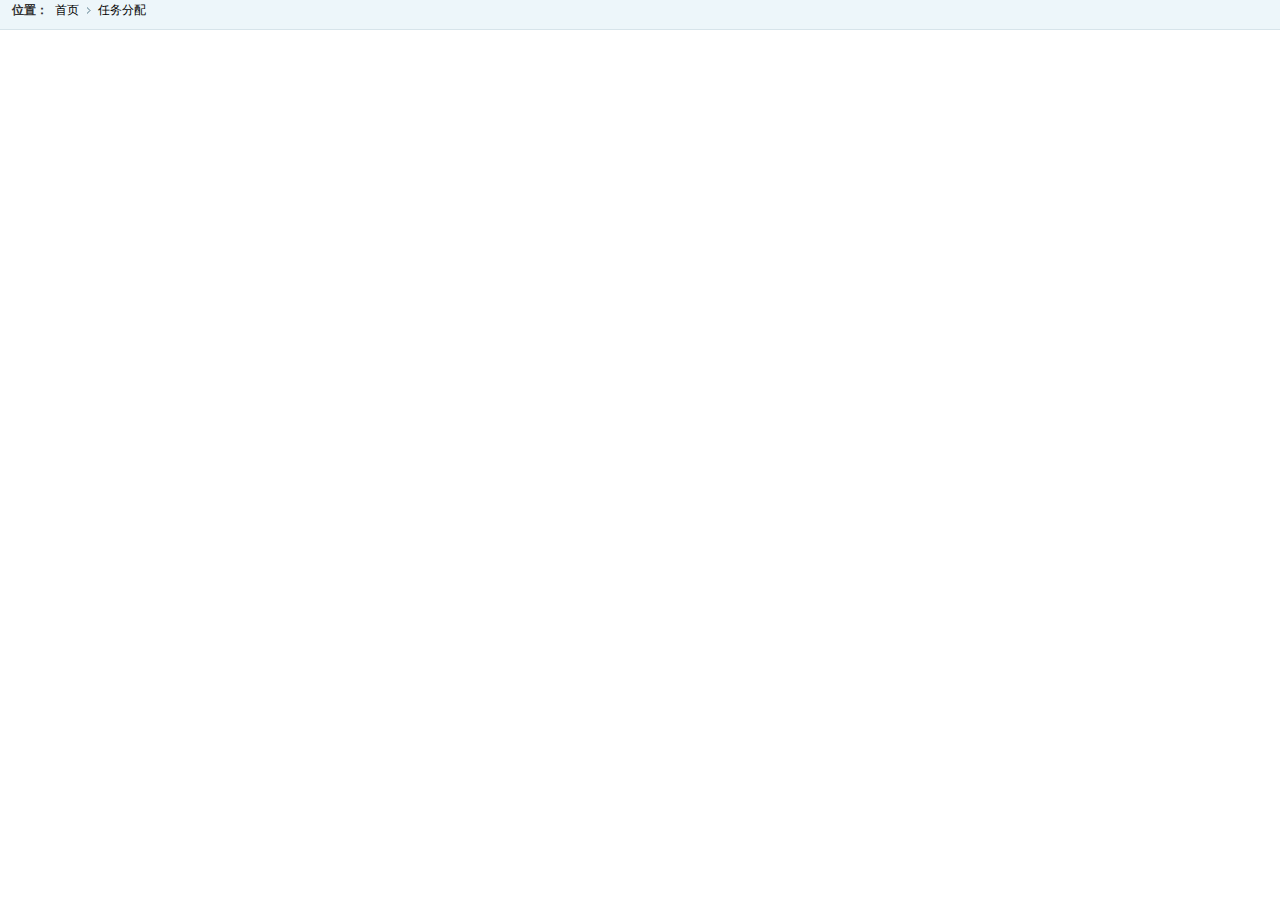
==== html/assign.html @ 727a76e6 "添加assign.html" ====
<!-- 质量小组组长分配任务 -->
<!DOCTYPE html>
<html>
<head>
	<title>任务分配</title>
	<meta http-equiv="Content-Type" content="text/html;charset=UTF-8">
	<script type="text/javascript" src="../js/lib-js/jquery.min.js"></script>
	<script type="text/javascript" src="../js/lib-js/bootstrap.min.js"></script>
	<link href="../css/bootstrap.min.css" rel="stylesheet">
	<title></title>
	
	<script type="text/javascript" src="../js/project-js/getCourseList.js"></script>
	<link href="../css/style.css" rel="stylesheet" type="text/css" />
	<style type="text/css">
		td{
			text-align:center;
		}
		div.container div.row div {
    		height: 38px;
    		font-size: 13px;
    		border: 1px solid gray;
    		text-align:center;		
		}
	</style>
</head>
<body>
<div class="place" style="margin-top: -10px">
   		<span>位置：</span>
   		<ul class="placeul">
   			<li><a href="main.html">首页</a></li>
   			<li><a href="assign.html">任务分配</a></li>
    	</ul>
    </div>
</body>
</html>
---- css/style.css ----
@charset "utf-8";

*{font-size:9pt;border:0;margin:0;padding:0;}
body{font-family:'微软雅黑'; margin:0 auto;min-width:980px;}
ul{display:block;margin:0;padding:0;list-style:none;}
li{display:block;margin:0;padding:0;list-style: none;}
img{border:0;}
dl,dt,dd,span{margin:0;padding:0;display:block;}
a,a:focus{text-decoration:none;color:#000;outline:none;blr:expression(this.onFocus=this.blur());}
a:hover{color:#00a4ac;text-decoration:none;}
table{border-collapse:collapse;border-spacing: 0;}
cite{font-style:normal;}
h2{font-weight:normal;}

/*login*/
.logintop{height:47px; position:absolute; top:0; background:url(../images/loginbg1.png) repeat-x;z-index:100; width:100%;}
.logintop span{color:#fff; line-height:47px; background:url(../images/loginsj.png) no-repeat 21px 18px; text-indent:44px; color:#afc5d2; float:left;}
.logintop ul{float:right; padding-right:30px;}
.logintop ul li{float:left; margin-left:20px; line-height:47px;}
.logintop ul li a{color:#afc5d2;}
.logintop ul li a:hover{color:#fff;}
.loginbody{background:url(../images/loginbg3.png) no-repeat center center; width:100%; height:685px; overflow:hidden; position:absolute; top:10px;}
.systemlogo{background:url(../images/logoljg.png) no-repeat center;width:100%; height:40%; margin-top:35px;}
/**/
.loginbox{width:730px; background:url(../images/logininfo.png) no-repeat; }
.loginbox ul{margin-top:88px; margin-left:285px;}
.loginbox ul li{margin-bottom:25px;}
.loginbox ul li label{color:#687f92; padding-left:25px;}
.loginbox ul li label a{color:#687f92;}
.loginbox ul li label a:hover{color:#3d96c9;}
.loginbox ul li label input{margin-right:5px;}
/**/
.loginuser{width:335px; height:48px; background:url(../images/loginuser.png) no-repeat; border:none; line-height:48px; padding-left:44px; font-size:14px; font-weight:bold;}
.loginpwd{width:335px; height:48px; background:url(../images/loginpassword.png) no-repeat; border:none;line-height:48px; padding-left:44px; font-size:14px; color:#90a2bc;}
.loginbtn{width:100px;height:35px; background:url(../images/buttonbg.png) repeat-x; font-size:14px; font-weight:bold; color:#fff;cursor:pointer; line-height:35px;}
.loginbtn label{}
.loginbm{height:50px; line-height:50px; text-align:center; background:url(../images/loginbg2.png) repeat-x;position:absolute; bottom:0; width:100%; color:#0b3a58;}
.loginbm a{font-weight:bold;color:#0b3a58;}
.loginbm a:hover{color:#fff;}
.btn{width:137px;height:35px; background:url(../images/btnbg.png) no-repeat; font-size:14px;font-weight:bold;color:#fff; cursor:pointer;}


/*top.html*/
.topleft{height:88px;background:url(../images/topleft.jpg) no-repeat;float:left; width:300px;}
.topleft img{margin-top:12px;margin-left:10px;}
.topright{height:88px;background:url(../images/topright.jpg) no-repeat right;float:right;}
.topright ul{padding-top:15px; float:right; padding-right:12px;}
.topright ul li{float:left; padding-left:9px; padding-right:9px; background:url(../images/line.gif) no-repeat right;}
.topright ul li:last-child{background:none;}
.topright ul li a{font-size:13px; color:#e9f2f7;}
.topright ul li a:hover{color:#fff;}
.topright ul li span{margin-top:2px;float:left;padding-right:3px;}
.user{height:30px; repeat-x;clear:both;margin-top:10px;float:right; margin-right:12px; behavior:url(js/pie.htc); white-space:nowrap;position:relative;}
.user span{display:inline-block;padding-right:25px; background:url(../images/user.png) no-repeat 15px 10px; line-height:30px; font-size:17px;color:#b8ceda;  padding-left:40px;}
.user b{display:inline-block;width:20px;height:18px; background:url(../images/msg.png);text-align:center; font-weight:normal; color:#fff;font-size:14px;margin-right:13px; margin-top:7px; line-height:18px;}
.user i{display:inline-block;margin-right:5px;font-style:normal;line-height:30px; font-size:14px;color:#b8ceda;}


/*getCourseList.html*/
.rightinfo{padding:8px;}
.place{height:40px; background:url(../images/righttop.gif) repeat-x;margin: 0;}
.place span{line-height:40px; font-weight:bold;float:left; margin-left:12px;}
.placeul li{float:left; line-height:40px; padding-left:7px; padding-right:12px; background:url(../images/rlist.gif) no-repeat right;}
.placeul li:last-child{background:none;}

.tablelist{border:solid 1px #cbcbcb; width:100%; clear:both;}
.tablelist th{background:url(../images/th.gif) repeat-x; height:40px; line-height:34px; border-bottom:solid 1px #b6cad2; text-indent:11px; text-align:center;}
.tablelist td{line-height:30px; text-indent:11px; border-right: dotted 1px #c7c7c7;border-bottom:1px dashed #ccc;}
.tablelist tbody tr.odd{background:#f5f8fa;}
.tablelist tbody tr:hover{background:#e5ebee;}

/*featureList*/

.menu{width:187px;padding-bottom: 9999px;margin-bottom: -9999px; overflow:hidden; background:url(../images/leftline.gif) repeat-y right;}
.menu dd{background:url(../images/leftmenubg.gif) repeat-x;line-height:35px;font-weight:bold;font-size:14px;border-right:solid 1px #b7d5df;}
.menu dd span{float:left;margin:10px 8px 0 12px;}
.menu dd .menuson{display:none;}
.menu dd:first-child .menuson{display:block;}
.menuLevelOne{cursor:pointer;}
.menuson {line-height:30px; font-weight:normal; }
.menuson li{cursor:pointer;}
.menuson li.active{position:relative; background:url(../images/libg.png) repeat-x; line-height:30px; color:#fff;}
.menuson li cite{display:block; float:left; margin-left:32px; background:url(../images/list.gif) no-repeat; width:16px; height:16px; margin-top:7px;}
.menuson li.active cite{background:url(../images/list1.gif) no-repeat;}
.menuson li.active i{display:block; background:url(../images/sj.png) no-repeat; width:6px; height:11px; position:absolute; right:0;z-index:10000; top:9px; right:-1px;}
.menuson li a{ display:block; *display:inline; *padding-top:5px;}
.menuson li.active a{color:#fff;}
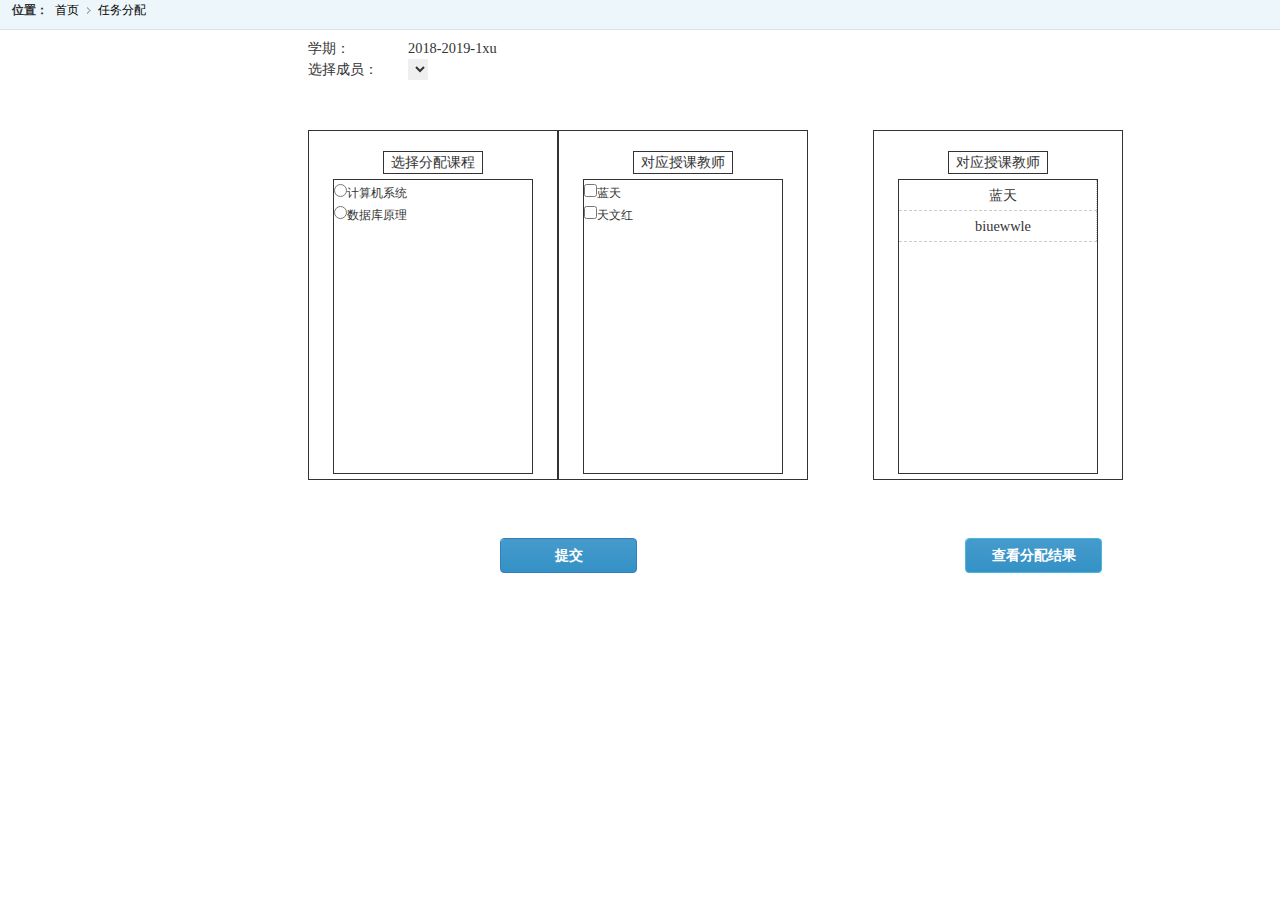
==== commit 3bbca31a: "提交功能" ====
--- a/html/assign.html
+++ b/html/assign.html
@@ -1,4 +1,4 @@
-<!-- 质量小组组长分配任务 -->
+<!-- 质量小组组长任务分配 -->
 <!DOCTYPE html>
 <html>
 <head>
@@ -9,8 +9,11 @@
 	<link href="../css/bootstrap.min.css" rel="stylesheet">
 	<title></title>
 	
-	<script type="text/javascript" src="../js/project-js/getCourseList.js"></script>
+	<script type="text/javascript" src="../js/project-js/assign.js"></script>
 	<link href="../css/style.css" rel="stylesheet" type="text/css" />
+	<script src="http://how2j.cn/study/js/jquery/2.0.0/jquery.min.js"></script>
+	<link href="http://how2j.cn/study/css/bootstrap/3.3.6/bootstrap.min.css" rel="stylesheet">
+	<script src="http://how2j.cn/study/js/bootstrap/3.3.6/bootstrap.min.js"></script>
 	<style type="text/css">
 		td{
 			text-align:center;
@@ -21,15 +24,88 @@
     		border: 1px solid gray;
     		text-align:center;		
 		}
+		input{
+			font-size: larger;
+
+		}
 	</style>
 </head>
 <body>
 <div class="place" style="margin-top: -10px">
-   		<span>位置：</span>
-   		<ul class="placeul">
-   			<li><a href="main.html">首页</a></li>
-   			<li><a href="assign.html">任务分配</a></li>
-    	</ul>
-    </div>
+	<span>位置：</span>
+	<ul class="placeul">
+		<li><a href="main.html">首页</a></li>
+		<li><a href="assign.html">任务分配</a></li>
+	</ul>
+</div>
+<div class="rightinfo" style="width: 100%; margin: 0 auto;">
+	<table style="margin-left: 300px;">
+		<tr>
+			<td width="100px"><div align="left" style="font-size: larger;">学期：</div></td>
+			<td width="300px"><div align="left" id="nowTerm" style="font-size: larger;">2018-2019-1xu</div></td>
+		</tr>
+		<tr>
+			<td width="100px"><div align="left" style="font-size: larger;">选择成员：</div>
+			</td>
+			<td width="300px">
+				<div align="left" style="font-size: larger;">
+					<select id="choseTeacher" style="font-size: larger;">
+					</select>
+				</div>	
+			</td>
+		</tr>
+	</table>
+<div>
+	<div style="float: left; margin-left: 300px; margin-top: 50px;width: 250px; height: 350px; border:1px solid;padding-top: 20px;" id="courseAssign">
+		<div style="width: 100px; border: 1px solid; margin: 0 auto; font-size: larger;text-align: center;">选择分配课程</div>
+		<div style="width: 200px; border: 1px solid; margin:0 auto;margin-top: 5px; height: 90%;overflow-y: scroll;">
+			<input style="font-size: larger;" type="radio" name="course" value="1">计算机系统
+			<br>
+			<input style="font-size: larger;" type="radio" name="course" value="2">数据库原理
+			<br>
+		</div>
+				
+			
+	</div>
+	<div style="float: left; margin-top: 50px;width: 250px; height: 350px; border: 1px solid; padding-top: 20px;" id="teacherAssign">
+		<div style="width: 100px; border: 1px solid; margin: 0 auto; font-size: larger;text-align: center;">对应授课教师</div>
+		<div style="width: 200px; border: 1px solid; margin:0 auto;margin-top: 5px; height: 90%;overflow-y: scroll;">
+			<input style="font-size: larger;" type="checkbox" name="teacher" value="1">蓝天
+			<br>
+
+			<input style="font-size: 30px;" type="checkbox" name="teacher" value="2">天文红
+		</div>
+	</div>
+	<div style="float: left; margin-left: 65px; margin-top: 50px;width: 250px; height: 350px;border: 1px solid; padding-top: 20px;" id="result">
+		<div style="width: 100px; border: 1px solid; margin: 0 auto; font-size: larger;text-align: center;">对应授课教师</div>
+		<div style="width: 200px; border: 1px solid; margin:0 auto;margin-top: 5px; height: 90%;overflow-y: scroll;">
+				<table class="tablelist" style="margin:0 auto; border: 0px;" id="teacherCatgory">
+				<tr>
+					<td style="text-align: center; font-size: larger;">
+						蓝天
+					</td>
+				</tr>
+				<tr>
+					<td style="text-align: center; font-size: larger;">biuewwle</td>
+				</tr>
+			</table>
+			</div>
+				
+			
+	</div>
+	</div>	
+</div>
+
+	<div style="margin-top: 450px; margin-left: 500px">
+		<button type="button" class="btn btn-primary">提交</button>
+		<button style="margin-left: 325px;" type="button" class="btn btn-info" id="scanResult">查看分配结果</button>
+	</div>
+
+	
+	
+	
+
+	
+</div>
 </body>
 </html>